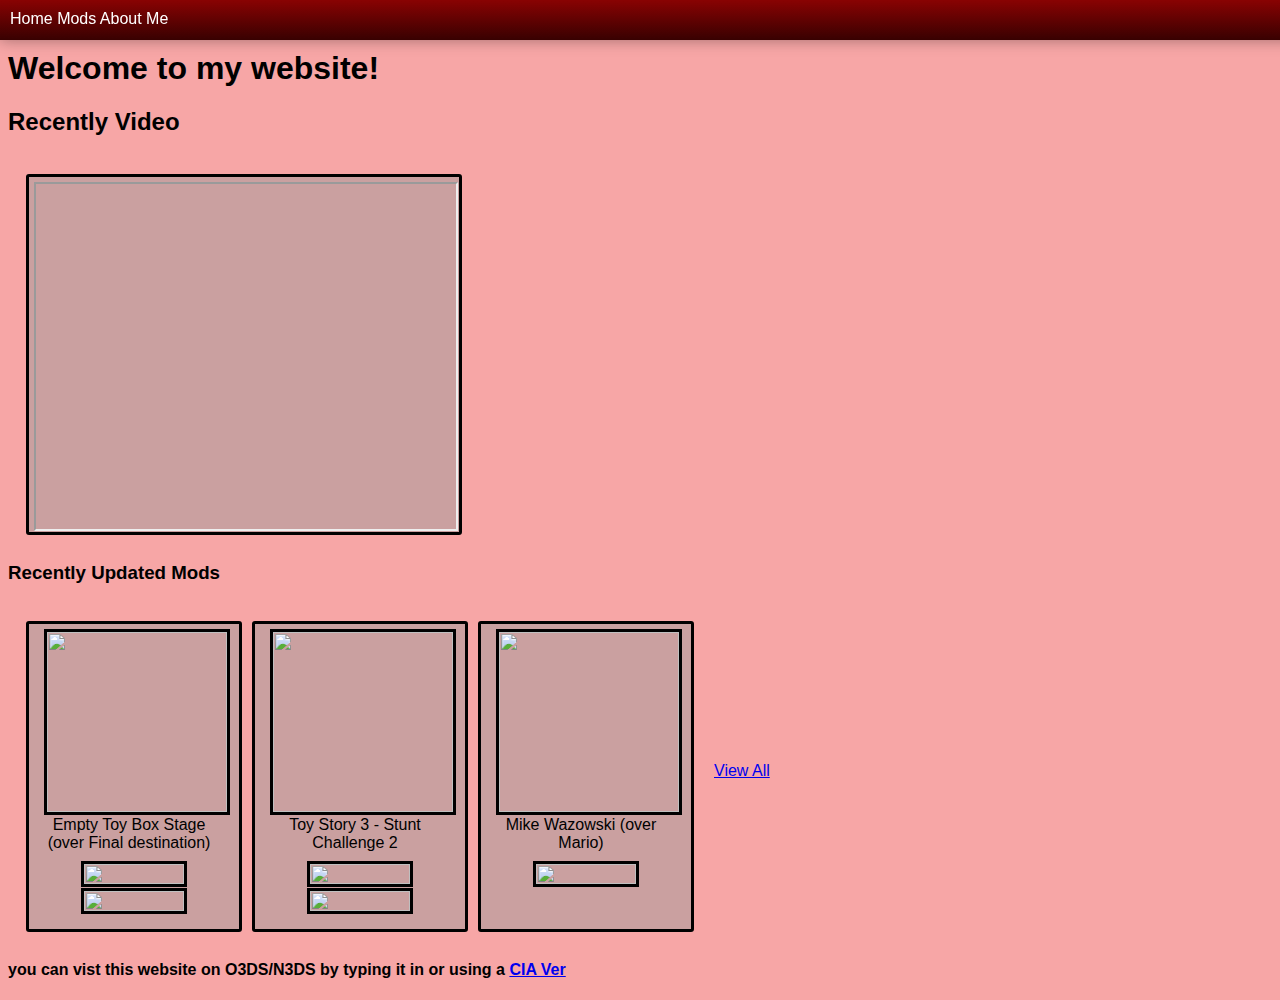
==== index.html @ 26db9b62 "added dummy files" ====
<!DOCTYPE html>
<html lang="en">

<head>
    <title>Pato's Website</title>
    <meta name="apple-mobile-web-app-capable" content="yes" />
    <meta name="apple-mobile-web-app-title" content="Pato">
    <meta name="apple-mobile-web-app-status-bar-style" content="black" />
    <meta name="viewport" content="user-scalable=no, width=device-width, initial-scale=1.0, maximum-scale=1.0" />
    <link rel="apple-touch-icon" href="glasses.png" />
    <link rel="icon" type="image/x-icon" href="favicon.ico" />
    <link rel="stylesheet" type="text/css" href="style.css" />
</head>

<body>
    <div class="navbar">
        <a href="index.html">Home</a>
        <a href="mods.html">Mods</a>
        <a href="aboutme.html">About Me</a>
    </div>
    <div class="content">
        <h1>Welcome to my website!</h1>
        <h2>Recently Video</h2>
        <div class="modslist">
            <div class="YTVideo">
                <iframe width="420" height="345"
                    src="https://www.youtube.com/embed/Gdzpx2V2uQA">
                </iframe>
            </div>
        </div>
        <h3>Recently Updated Mods</h3>
            <div class="modslist">   
                <div class="mod">
                    <img src="img/mods/ssbb/empt.png"/>
                    <p>Empty Toy Box Stage (over Final destination)</p>
                    <p><a href="https://www.dropbox.com/sh/akut89ibh41sna2/AACAk0HGj5hPOA4428yYB3Uda?dl=0"><img src="img/buttons/download.png" style="width:100px;height:20px;"></a> <a href="https://youtu.be/Gdzpx2V2uQA"><img src="img/buttons/youtube.png" style="width:100px;height:20px;"></a></p>
                </div>
                <div class="mod">
                    <img src="img/mods/ssbb/toy3.png"/>
                    <p>Toy Story 3 - Stunt Challenge 2</p>
                    <p><a href="https://www.dropbox.com/s/j2irkv465nqcpr8/Toy%20Story%203%20Game%20Stunt%20Challenge%202.brstm?dl=0"><img src="img/buttons/download.png" style="width:100px;height:20px;"></a> <a href="https://youtu.be/CS2yTM-bwTI"><img src="img/buttons/youtube.png" style="width:100px;height:20px;"></a></p>        
                </div>
                <div class="mod">
                    <img src="img/mods/ssbb/mike.jpg"/>
                    <p>Mike Wazowski (over Mario)</p>
                    <p><a href="https://www.dropbox.com/s/frnuq94ldv6tiq8/Mike%20Wazowski.zip?dl=0"><img src="img/buttons/download.png" style="width:100px;height:20px;"></a></p>        
                </div>
                <a href="mods.html">View All</a>
            </div>
        <h4>you can vist this website on O3DS/N3DS by typing it in or using a <a href="https://github.com/duck2469/duck2469.github.io/releases/tag/cia">CIA Ver</a></h4>
    </div>
</body>

</html>
---- style.css ----
/* * is a special css element that effects everything */

* {
    font-family: "Lucida Grande", "Helvetica", "Arial", sans-serif; /* This sets the font family. Since it is inside a *, it does it for every element */
}

/* things without . do not affect classes, they affect html tags such as <html>, <body> */

html, body {
    margin: 0px; /* Margin is the area outside of the box that is padded */
}

body {
    background-color: rgb(247 166 166);  /* Background-Color sets the background color of an element */
}

/* things with . affect classes. they affect html tags that have class="" inside of them, like this: <body class="namehere"> */

.content {
    margin: 8px; /* Margin is the area outside of the box that is padded */
    margin-top: 50px;
}

.contentAboutme {
    margin: 8px; /* Margin is the area outside of the box that is padded */
    margin-top: 50px;
    color: rgb(0 0 0); /* Color is text color */
    text-align: center;
}

.YTVideo {
    width: 420px; /* Width of the element */
     /* Padding but on the right of the element */
    height: 345px;
    border: black;
    border-style: solid;
    margin-top: 10px;
    margin-left: 10px;
    border-width: 3px;
    border-radius: 3px;
    padding: 5px;
    background: rgb(156 156 156 / 49%);
}


.modslist {
    display: flex; /* flex stuff, confusing */
    flex-direction: row; 
    flex-wrap: wrap;
    align-content: flex-start;
    justify-content: flex-start;
    align-items: center;
    padding: 8px; 
}

.mod {
    width: 200px; /* Width of the element */
     /* Padding but on the right of the element */
    height: 295px;
    border: black;
    border-style: solid;
    margin-top: 10px;
    margin-left: 10px;
    border-width: 3px;
    border-radius: 3px;
    padding: 5px;
    background: rgb(156 156 156 / 49%);
}

.navbar {
    position: fixed; /* position: fixed makes this always on screen */
    height: 20px; /* height sets the height */
    top: 0; /* top sets the top position */
    width: 100%; /* width: 100% makes this fill the screen */
    background-color: rgb(137, 3, 3);  /* Background-Color sets the background color of an element */
    background: linear-gradient(rgb(137, 3, 3),rgb(56, 1, 1)); /* Background can also set the background color of an element, but can do way more. I use it here for just in case browser don't support linear-gradient */
    padding: 10px; /* Padding is the area inside of the box that is padded */
    box-shadow: 0 0 15px 0 rgb(0 0 0 / 35%); /* box-shadow makes a drop shadow. confusing */
    display: table-cell; /* Changes the way how elemnts are organised */
}

/* things with . affect classes, but if you add a space, that allows you to customise the childs of a class/element only. */

.navbar a {
    color: rgb(255, 255, 255); /* Color is text color */
    text-decoration: none; /* Text decoration is underlines, etc */
}

.mod img {
    width: 180px; /* Width of the element */
    margin-left: 10px; /* Margin Left, is the margin for the left side of the content */
    height: 180px;
    border: black;
    border-style: solid;
}

.mod p {
    height: 45px;
    width: 190px;
    text-align: center;
    text-overflow: ellipsis;
    margin: 0px;
}

.mod p a {
    margin-left: 0px !important;
}

.modslist a {
    margin-left: 20px;
}

/* a:hover only is used when well, hovering */

.navbar a:hover {
    color: rgba(255, 255, 255, 0.747); /* Color is text color */
    text-decoration: underline; /* Text decoration is underlines, etc */
}
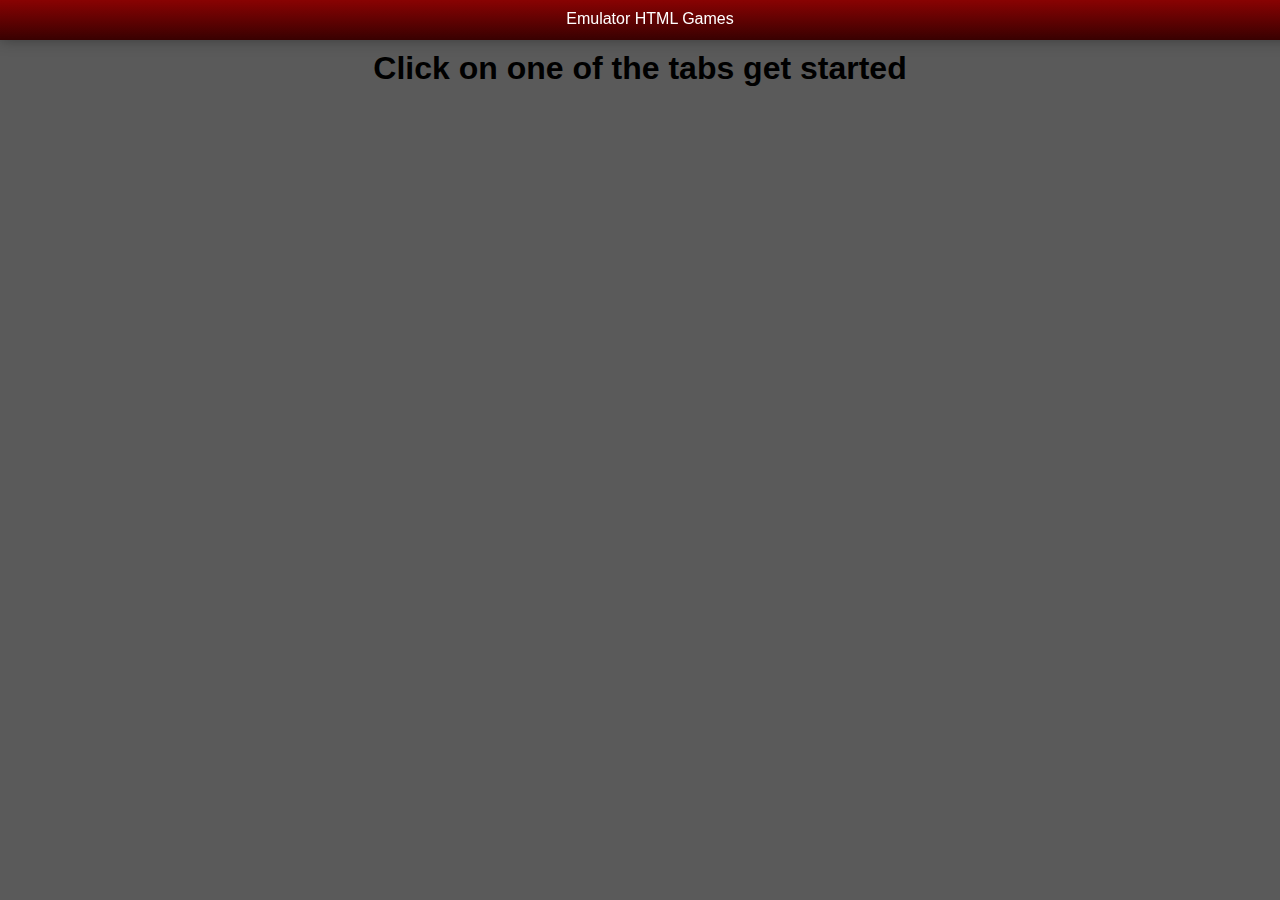
==== commit 57b79df1: "fixed spacing" ====
--- a/index.html
+++ b/index.html
@@ -1,53 +1,22 @@
 <!DOCTYPE html>
 <html lang="en">
-
-<head>
-    <title>Pato's Website</title>
-    <meta name="apple-mobile-web-app-capable" content="yes" />
-    <meta name="apple-mobile-web-app-title" content="Pato">
-    <meta name="apple-mobile-web-app-status-bar-style" content="black" />
-    <meta name="viewport" content="user-scalable=no, width=device-width, initial-scale=1.0, maximum-scale=1.0" />
-    <link rel="apple-touch-icon" href="glasses.png" />
-    <link rel="icon" type="image/x-icon" href="favicon.ico" />
-    <link rel="stylesheet" type="text/css" href="style.css" />
-</head>
-
-<body>
+    <head>
+        <title>FavVideoGames</title>
+        <meta name="apple-mobile-web-app-capable" content="yes" />
+        <meta name="apple-mobile-web-app-title" content="Pato">
+        <meta name="apple-mobile-web-app-status-bar-style" content="black" />
+        <meta name="viewport" content="user-scalable=no, width=device-width, initial-scale=1.0, maximum-scale=1.0" />
+        <link rel="apple-touch-icon" href="icon.png" />
+        <link rel="icon" type="image/x-icon" href="favicon.ico" />
+        <link rel="stylesheet" type="text/css" href="style.css" />
+    </head>
+    <body>
     <div class="navbar">
-        <a href="index.html">Home</a>
-        <a href="mods.html">Mods</a>
-        <a href="aboutme.html">About Me</a>
+        <a href="emulatorlist.html">Emulator</a>
+        <a href="htmlgames.html">HTML Games</a>
     </div>
-    <div class="content">
-        <h1>Welcome to my website!</h1>
-        <h2>Recently Video</h2>
-        <div class="modslist">
-            <div class="YTVideo">
-                <iframe width="420" height="345"
-                    src="https://www.youtube.com/embed/Gdzpx2V2uQA">
-                </iframe>
-            </div>
-        </div>
-        <h3>Recently Updated Mods</h3>
-            <div class="modslist">   
-                <div class="mod">
-                    <img src="img/mods/ssbb/empt.png"/>
-                    <p>Empty Toy Box Stage (over Final destination)</p>
-                    <p><a href="https://www.dropbox.com/sh/akut89ibh41sna2/AACAk0HGj5hPOA4428yYB3Uda?dl=0"><img src="img/buttons/download.png" style="width:100px;height:20px;"></a> <a href="https://youtu.be/Gdzpx2V2uQA"><img src="img/buttons/youtube.png" style="width:100px;height:20px;"></a></p>
-                </div>
-                <div class="mod">
-                    <img src="img/mods/ssbb/toy3.png"/>
-                    <p>Toy Story 3 - Stunt Challenge 2</p>
-                    <p><a href="https://www.dropbox.com/s/j2irkv465nqcpr8/Toy%20Story%203%20Game%20Stunt%20Challenge%202.brstm?dl=0"><img src="img/buttons/download.png" style="width:100px;height:20px;"></a> <a href="https://youtu.be/CS2yTM-bwTI"><img src="img/buttons/youtube.png" style="width:100px;height:20px;"></a></p>        
-                </div>
-                <div class="mod">
-                    <img src="img/mods/ssbb/mike.jpg"/>
-                    <p>Mike Wazowski (over Mario)</p>
-                    <p><a href="https://www.dropbox.com/s/frnuq94ldv6tiq8/Mike%20Wazowski.zip?dl=0"><img src="img/buttons/download.png" style="width:100px;height:20px;"></a></p>        
-                </div>
-                <a href="mods.html">View All</a>
-            </div>
-        <h4>you can vist this website on O3DS/N3DS by typing it in or using a <a href="https://github.com/duck2469/duck2469.github.io/releases/tag/cia">CIA Ver</a></h4>
+    <div class="contentAboutme">
+        <h1>Click on one of the tabs get started</h1>
     </div>
 </body>
 
--- a/style.css
+++ b/style.css
@@ -11,7 +11,7 @@
 }
 
 body {
-    background-color: rgb(247 166 166);  /* Background-Color sets the background color of an element */
+    background-color: rgb(90, 90, 90);  /* Background-Color sets the background color of an element */
 }
 
 /* things with . affect classes. they affect html tags that have class="" inside of them, like this: <body class="namehere"> */
@@ -77,6 +77,7 @@
     padding: 10px; /* Padding is the area inside of the box that is padded */
     box-shadow: 0 0 15px 0 rgb(0 0 0 / 35%); /* box-shadow makes a drop shadow. confusing */
     display: table-cell; /* Changes the way how elemnts are organised */
+    text-align: center;
 }
 
 /* things with . affect classes, but if you add a space, that allows you to customise the childs of a class/element only. */
